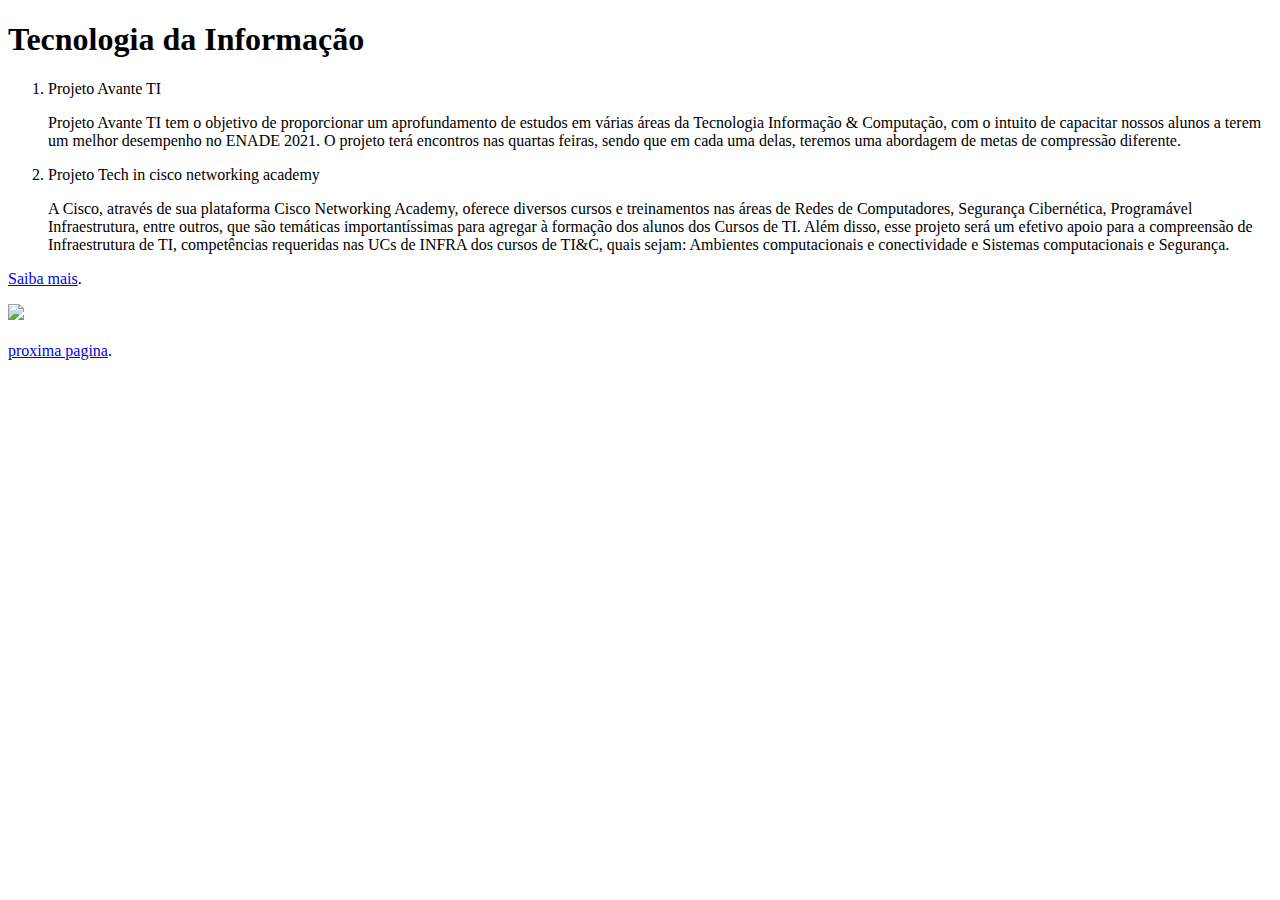
==== index.html @ fc845930 "Add files via upload" ====
<!DOCTYPE html>
<html lang="pt-br">
<head>
    <meta charset="UTF-8">
    <meta http-equiv="X-UA-Compatible" content="IE=edge">
    <meta name="viewport" content="width=device-width, initial-scale=1.0">
    <title>Projetos de Extensão 2021/1</title>
    <h1>Tecnologia da Informação</h1>
    
</head>
<body>
<ol>
   <li>Projeto Avante TI </li>
<p> Projeto Avante TI tem o objetivo de proporcionar um aprofundamento 
    de estudos em várias áreas da Tecnologia Informação & Computação, 
    com o intuito de capacitar nossos alunos a terem um melhor desempenho no ENADE 2021. 
    O projeto terá encontros nas quartas feiras, sendo que em cada uma delas, 
    teremos uma abordagem de metas de compressão diferente.
</p>

   <li>Projeto Tech in cisco networking academy </li>
   <p> A Cisco, através de sua plataforma Cisco Networking Academy, 
    oferece diversos cursos e treinamentos nas áreas de Redes de Computadores, 
    Segurança Cibernética, Programável Infraestrutura, entre outros, 
    que são temáticas importantíssimas para agregar à formação dos alunos dos Cursos de TI.
    Além disso, esse projeto será um efetivo apoio para a compreensão de Infraestrutura de TI,
    competências requeridas nas UCs de INFRA dos cursos de TI&C,
    quais sejam: Ambientes computacionais e conectividade e Sistemas computacionais e Segurança.
    </ol>
    <a href="https://www.una.br/">Saiba mais</a>.</p>
    
    <img src = "img/saibamais.png">
    <br></br>
    <a href="pagina2.html">proxima pagina</a>.</p>

</body>
</html>
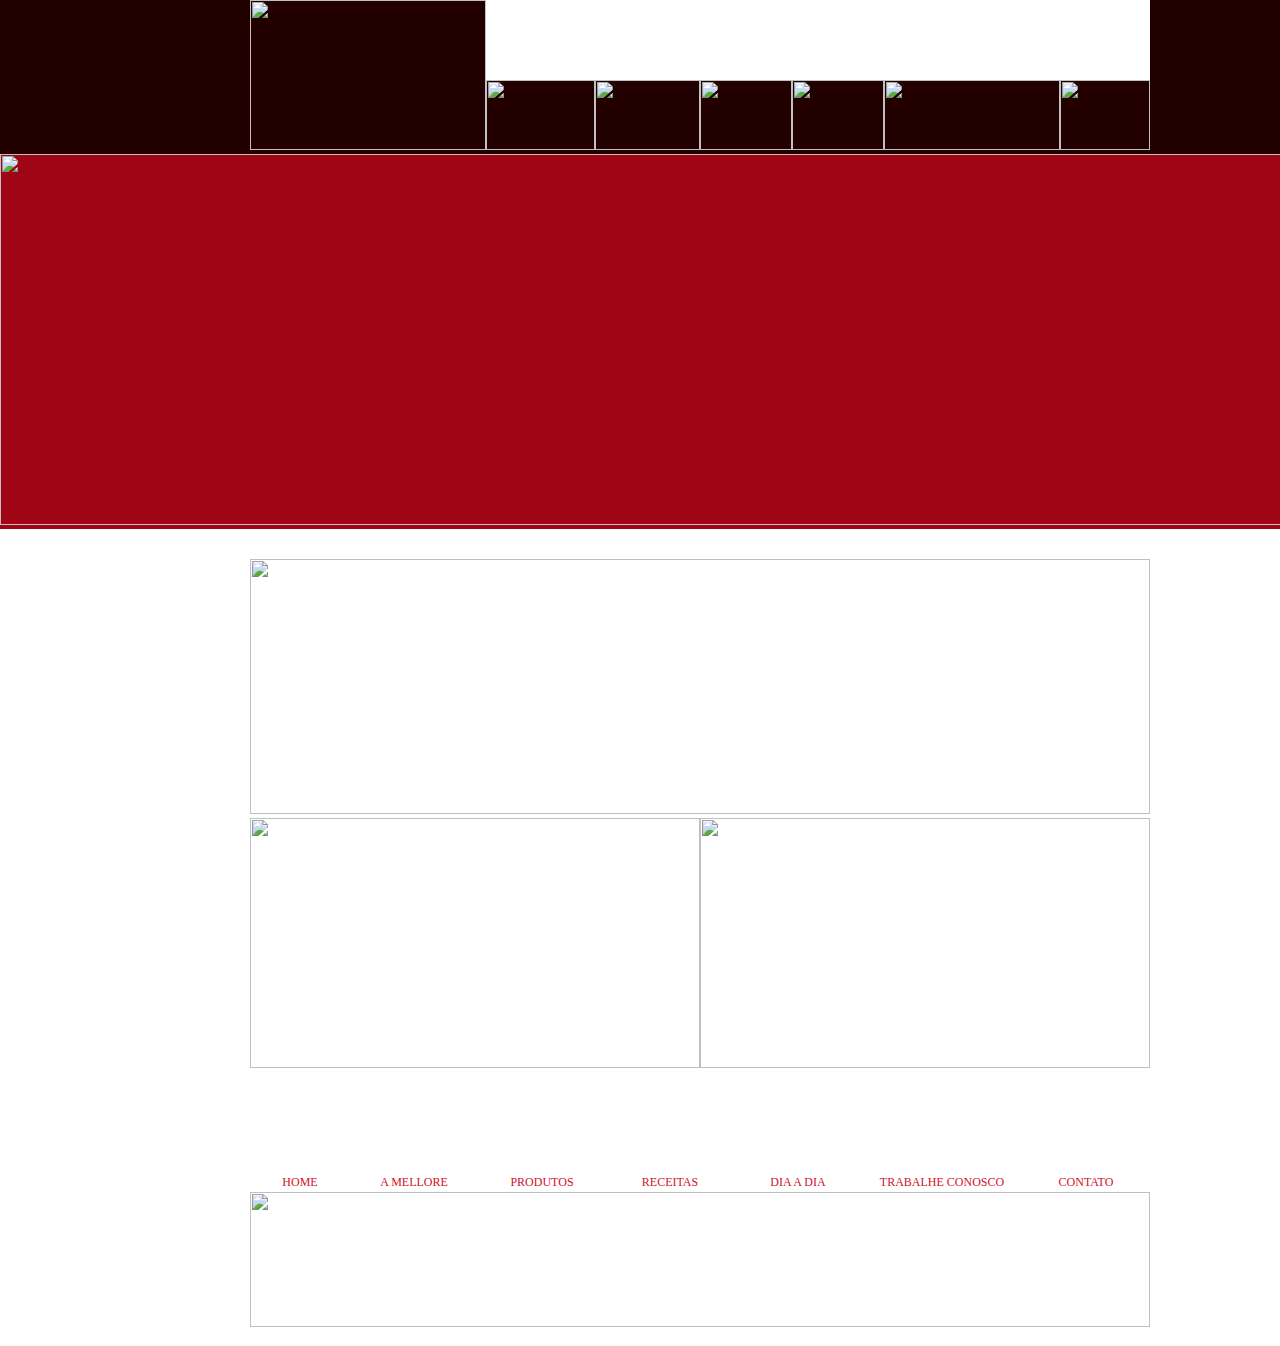
==== commit 0a8a5629: "Update index.html" ====
--- a/index.html
+++ b/index.html
@@ -1,37 +1,183 @@
 <!DOCTYPE html>
-<html lang="pt-br">
+<html xmlns="http://www.w3.org/1999/xhtml">
 <head>
-    <meta charset="UTF-8">
-    <meta http-equiv="X-UA-Compatible" content="IE=edge">
-    <meta name="viewport" content="width=device-width, initial-scale=1.0">
-    <title>Projetos de Extensão 2021/1</title>
-    <h1>Tecnologia da Informação</h1>
+<meta http-equiv="Content-Type" content="text/html; charset=iso-8859-1" />
+<title>MELLORE - Alimentos</title>
+
+<link rel="shortcut icon" href="IMG/mellore_ico.ico" type="IMG/mellore_ico.ico" />
+
+<style type="text/css">
+<!--
+
+/* Estilo aplicado nos elementos da seção body */    
     
+body,td,th {
+/* configuração da fonte */	
+    font-family: trebuchet MS;
+	color: #666666;
+	font-size: 12px;
+}
+body {
+	margin-left: 0px;
+	margin-top: 0px;
+	margin-right: 0px;
+	margin-bottom: 0px;
+}
+a {
+/* configuração da fonte */    
+	font-family: trebuchet MS;
+	font-size: 12px;
+	color: #D0112B;
+}
+   
+/* decoracao de texto */    
+    
+a:link {
+	text-decoration: none;
+}
+a:visited {
+	text-decoration: none;
+	color: #D0112B;
+}
+a:hover {
+	text-decoration: underline;
+	color: #D0112B;
+}
+a:active {
+	text-decoration: none;
+}
+    
+/* cor,peso e a intensidade do texto */
+.style1 {
+	color: #311110;
+	font-weight: bold;
+}
+.style2 {color: #311110}
+-->
+</style>
+<script type="text/JavaScript">
+<!--
+function MM_preloadImages() { //v3.0
+  var d=document; if(d.images){ if(!d.MM_p) d.MM_p=new Array();
+    var i,j=d.MM_p.length,a=MM_preloadImages.arguments; for(i=0; i<a.length; i++)
+    if (a[i].indexOf("#")!=0){ d.MM_p[j]=new Image; d.MM_p[j++].src=a[i];}}
+}
+
+function MM_swapImgRestore() { //v3.0
+  var i,x,a=document.MM_sr; for(i=0;a&&i<a.length&&(x=a[i])&&x.oSrc;i++) x.src=x.oSrc;
+}
+
+function MM_findObj(n, d) { //v4.01
+  var p,i,x;  if(!d) d=document; if((p=n.indexOf("?"))>0&&parent.frames.length) {
+    d=parent.frames[n.substring(p+1)].document; n=n.substring(0,p);}
+  if(!(x=d[n])&&d.all) x=d.all[n]; for (i=0;!x&&i<d.forms.length;i++) x=d.forms[i][n];
+  for(i=0;!x&&d.layers&&i<d.layers.length;i++) x=MM_findObj(n,d.layers[i].document);
+  if(!x && d.getElementById) x=d.getElementById(n); return x;
+}
+
+function MM_swapImage() { //v3.0
+  var i,j=0,x,a=MM_swapImage.arguments; document.MM_sr=new Array; for(i=0;i<(a.length-2);i+=3)
+   if ((x=MM_findObj(a[i]))!=null){document.MM_sr[j++]=x; if(!x.oSrc) x.oSrc=x.src; x.src=a[i+2];}
+}
+//-->
+</script>
 </head>
-<body>
-<ol>
-   <li>Projeto Avante TI </li>
-<p> Projeto Avante TI tem o objetivo de proporcionar um aprofundamento 
-    de estudos em várias áreas da Tecnologia Informação & Computação, 
-    com o intuito de capacitar nossos alunos a terem um melhor desempenho no ENADE 2021. 
-    O projeto terá encontros nas quartas feiras, sendo que em cada uma delas, 
-    teremos uma abordagem de metas de compressão diferente.
-</p>
 
-   <li>Projeto Tech in cisco networking academy </li>
-   <p> A Cisco, através de sua plataforma Cisco Networking Academy, 
-    oferece diversos cursos e treinamentos nas áreas de Redes de Computadores, 
-    Segurança Cibernética, Programável Infraestrutura, entre outros, 
-    que são temáticas importantíssimas para agregar à formação dos alunos dos Cursos de TI.
-    Além disso, esse projeto será um efetivo apoio para a compreensão de Infraestrutura de TI,
-    competências requeridas nas UCs de INFRA dos cursos de TI&C,
-    quais sejam: Ambientes computacionais e conectividade e Sistemas computacionais e Segurança.
-    </ol>
-    <a href="https://www.una.br/">Saiba mais</a>.</p>
-    
-    <img src = "img/saibamais.png">
-    <br></br>
-    <a href="pagina2.html">proxima pagina</a>.</p>
-
-</body>
-</html>+<body onload="MM_preloadImages('../IMG/INDEX/link_mellore_02.png','../IMG/INDEX/link_produtos_02.png','../IMG/INDEX/link_receita_02.png','../IMG/INDEX/link_diadia_02.png','../IMG/INDEX/link_trabalhe_02.png','../IMG/INDEX/link_contato_02.png','../IMG/INDEX/box_receitas_02.png','../IMG/INDEX/box_produtos_02.jpg','../IMG/INDEX/box_mellore_02.png')">
+<table width="100%" height="100%" border="0" cellpadding="0" cellspacing="0">
+  <tr>
+    <td align="center" valign="top"><table width="1400" border="0" cellspacing="0" cellpadding="0">
+      <tr>
+        <td height="150" align="center" valign="top" bgcolor="#52050C"><table width="1400" height="150" border="0" cellpadding="0" cellspacing="0" bgcolor="#220000">
+          <tr>
+            <td width="250" height="150" align="left" valign="top" background="../IMG/INDEX/bg_topo.png">&nbsp;</td>
+            <td width="236" height="150" align="left" valign="top"><img src="../IMG/INDEX/topo_marca.png" width="236" height="150" border="0" usemap="#Map2" /></td>
+            <td width="664" height="150" align="left" valign="top"><table width="664" border="0" cellspacing="0" cellpadding="0">
+              <tr>
+                <td height="80" bgcolor="#FFFFFF">&nbsp;</td>
+                <td height="80" bgcolor="#FFFFFF">&nbsp;</td>
+                <td height="80" bgcolor="#FFFFFF">&nbsp;</td>
+                <td height="80" bgcolor="#FFFFFF">&nbsp;</td>
+                <td height="80" bgcolor="#FFFFFF">&nbsp;</td>
+                <td height="80" bgcolor="#FFFFFF">&nbsp;</td>
+              </tr>
+              <tr>
+                <td width="109" align="center" valign="top"><a href="mellore.html" onmouseout="MM_swapImgRestore()" onmouseover="MM_swapImage('Image4','','../IMG/INDEX/link_mellore_02.png',1)"><img src="../IMG/INDEX/link_mellore_01.png" name="Image4" width="109" height="70" border="0" id="Image4" /></a></td>
+                <td width="105" align="center" valign="top"><a href="produtos.html" onmouseout="MM_swapImgRestore()" onmouseover="MM_swapImage('Image5','','../IMG/INDEX/link_produtos_02.png',1)"><img src="../IMG/INDEX/link_produtos_01.png" name="Image5" width="105" height="70" border="0" id="Image5" /></a></td>
+                <td width="92" align="center" valign="top"><a href="receitas.html" onmouseout="MM_swapImgRestore()" onmouseover="MM_swapImage('Image6','','../IMG/INDEX/link_receita_02.png',1)"><img src="../IMG/INDEX/link_receita_01.png" name="Image6" width="92" height="70" border="0" id="Image6" /></a></td>
+                <td width="92" align="center" valign="top"><a href="diadia.html" onmouseout="MM_swapImgRestore()" onmouseover="MM_swapImage('Image7','','../IMG/INDEX/link_diadia_02.png',1)"><img src="../IMG/INDEX/link_diadia_01.png" name="Image7" width="92" height="70" border="0" id="Image7" /></a></td>
+                <td width="176" align="center" valign="top"><a href="trabalhe.html" onmouseout="MM_swapImgRestore()" onmouseover="MM_swapImage('Image8','','../IMG/INDEX/link_trabalhe_02.png',1)"><img src="../IMG/INDEX/link_trabalhe_01.png" name="Image8" width="176" height="70" border="0" id="Image8" /></a></td>
+                <td width="90" align="center" valign="top"><a href="contato.html" onmouseout="MM_swapImgRestore()" onmouseover="MM_swapImage('Image9','','../IMG/INDEX/link_contato_02.png',1)"><img src="../IMG/INDEX/link_contato_01.png" name="Image9" width="90" height="70" border="0" id="Image9" /></a></td>
+              </tr>
+            </table></td>
+            <td width="250" height="150" align="left" valign="top" background="../IMG/INDEX/bg_topo.png">&nbsp;</td>
+          </tr>
+        </table></td>
+      </tr>
+      <tr>
+        <td align="center" valign="top" bgcolor="#A00515"><img src="../IMG/INDEX/banner_01.png" width="1400" height="371" /></td>
+      </tr>
+      <tr>
+        <td align="center" valign="top"><table width="1400" border="0" cellspacing="0" cellpadding="0">
+          <tr>
+            <td width="250" height="30">&nbsp;</td>
+            <td width="900" height="30" align="center" valign="top">&nbsp;</td>
+            <td width="250" height="30">&nbsp;</td>
+          </tr>
+          <tr>
+            <td height="255">&nbsp;</td>
+            <td width="900" height="255" align="center" valign="top"><a href="receitas.html" onmouseout="MM_swapImgRestore()" onmouseover="MM_swapImage('Image10','','../IMG/INDEX/box_receitas_02.png',1)"><img src="../IMG/INDEX/box_receitas_01.png" name="Image10" width="900" height="255" border="0" id="Image10" /></a></td>
+            <td width="250" height="255">&nbsp;</td>
+          </tr>
+          <tr>
+            <td height="250">&nbsp;</td>
+            <td width="900" height="250" align="center" valign="top"><a href="produtos.html" onmouseout="MM_swapImgRestore()" onmouseover="MM_swapImage('Image11','','../IMG/INDEX/box_produtos_02.jpg',1)"><img src="../IMG/INDEX/box_produtos_01.jpg" name="Image11" width="450" height="250" border="0" id="Image11" /></a><a href="mellore.html" onmouseout="MM_swapImgRestore()" onmouseover="MM_swapImage('Image12','','../IMG/INDEX/box_mellore_02.png',1)"><img src="../IMG/INDEX/box_mellore_01.png" name="Image12" width="450" height="250" border="0" id="Image12" /></a></td>
+            <td width="250" height="250">&nbsp;</td>
+          </tr>
+          <tr>
+            <td width="250" height="80">&nbsp;</td>
+            <td width="900" height="80" align="center" valign="top">&nbsp;</td>
+            <td width="250" height="80">&nbsp;</td>
+          </tr>
+          <tr>
+            <td height="20">&nbsp;</td>
+            <td height="20" align="center" valign="top" background="../IMG/INDEX/bg_pontos.png">&nbsp;</td>
+            <td height="20">&nbsp;</td>
+          </tr>
+          <tr>
+            <td height="20">&nbsp;</td>
+            <td height="20" align="center" valign="top"><table width="900" border="0" cellspacing="0" cellpadding="0">
+              <tr>
+                <td width="100" height="20" align="center" valign="middle"><a href="index.html">HOME</a></td>
+                <td width="128" height="20" align="center" valign="middle"><a href="mellore.html">A MELLORE</a></td>
+                <td width="128" height="20" align="center" valign="middle"><a href="produtos.html">PRODUTOS</a></td>
+                <td width="128" height="20" align="center" valign="middle"><a href="receitas.html">RECEITAS</a></td>
+                <td width="128" height="20" align="center" valign="middle"><a href="diadia.html">DIA A DIA</a></td>
+                <td width="160" height="20" align="center" valign="middle"><a href="trabalhe.html">TRABALHE CONOSCO</a></td>
+                <td width="128" height="20" align="center" valign="middle"><a href="contato.html">CONTATO</a> </td>
+              </tr>
+            </table></td>
+            <td height="20">&nbsp;</td>
+          </tr>
+          <tr>
+            <td background="../IMG/INDEX/bg_base.png">&nbsp;</td>
+            <td align="center" valign="top"><img src="IMG/INDEX/base.png" width="900" height="135" border="0" usemap="#Map" />
+              <map name="Map" id="Map">
+                <area shape="rect" coords="173,69,359,94" href="mailto: contato@mellore.com.br" />
+                <area shape="rect" coords="774,110,868,128" href="http://www.obahdesign.com.br" target="_blank" />
+                <area shape="rect" coords="399,9,501,96" href="index.html" />
+                <area shape="rect" coords="753,69,590,96" target="_blank" href="https://www.facebook.com/frigorificomellore/" />
+              </map>              </td>
+            <td background="../IMG/INDEX/bg_base.png">&nbsp;</td>
+          </tr>
+        </table></td>
+      </tr>
+      <tr>
+        <td align="center" valign="top">&nbsp;</td>
+      </tr>
+    </table></td>
+  </tr>
+</table>
+<map name="Map2" id="Map2"><area shape="rect" coords="5,39,211,148" href="index.html" />
+</map></body>
+</html>
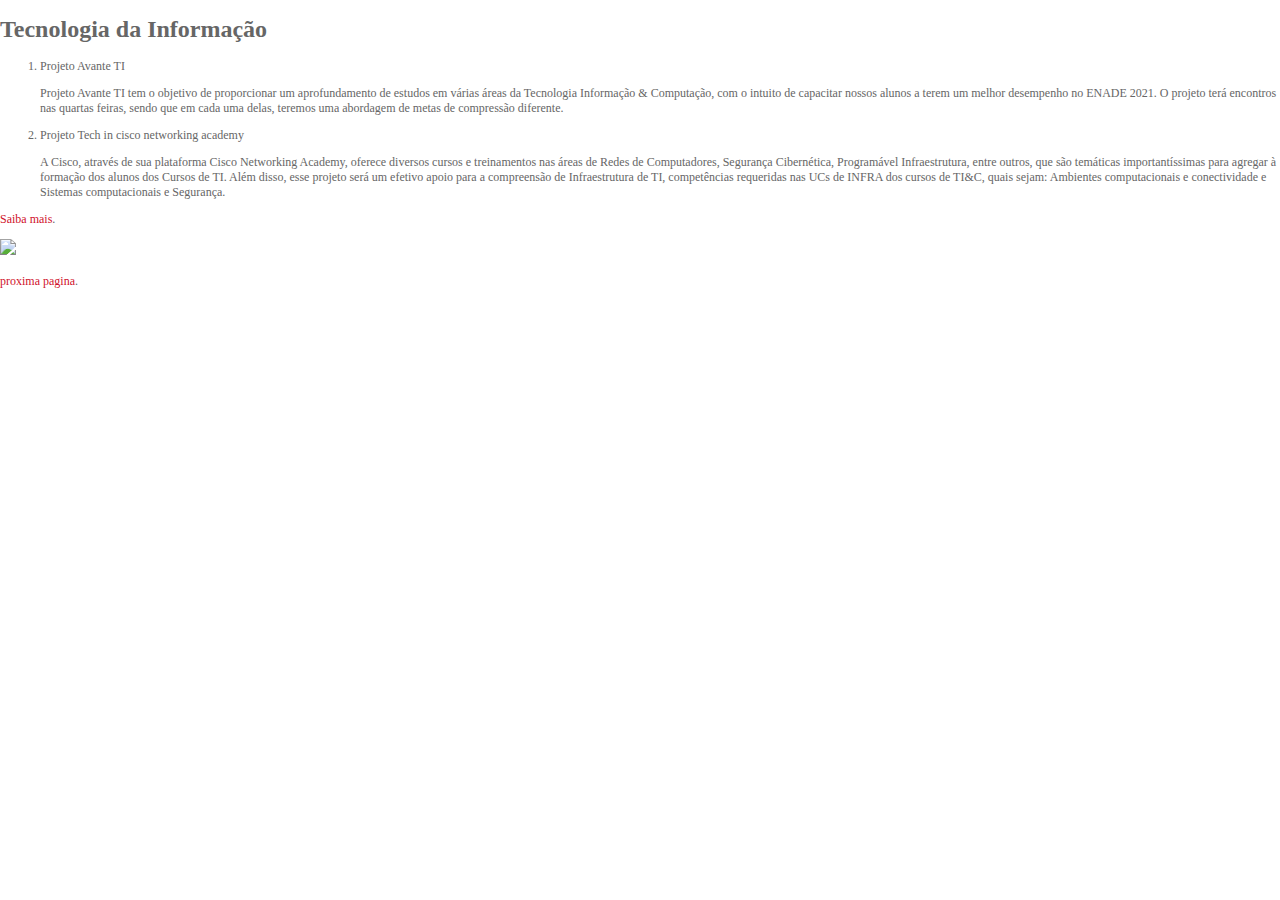
==== commit f3724f6f: "Update index.html" ====
--- a/index.html
+++ b/index.html
@@ -1,10 +1,11 @@
 <!DOCTYPE html>
-<html xmlns="http://www.w3.org/1999/xhtml">
+<html lang="pt-br">
 <head>
-<meta http-equiv="Content-Type" content="text/html; charset=iso-8859-1" />
-<title>MELLORE - Alimentos</title>
-
-<link rel="shortcut icon" href="IMG/mellore_ico.ico" type="IMG/mellore_ico.ico" />
+    <meta charset="UTF-8">
+    <meta http-equiv="X-UA-Compatible" content="IE=edge">
+    <meta name="viewport" content="width=device-width, initial-scale=1.0">
+    <title>Projetos de Extensão 2021/1</title>
+    <h1>Tecnologia da Informação</h1>
 
 <style type="text/css">
 <!--
@@ -54,130 +55,33 @@
 }
 .style2 {color: #311110}
 -->
-</style>
-<script type="text/JavaScript">
-<!--
-function MM_preloadImages() { //v3.0
-  var d=document; if(d.images){ if(!d.MM_p) d.MM_p=new Array();
-    var i,j=d.MM_p.length,a=MM_preloadImages.arguments; for(i=0; i<a.length; i++)
-    if (a[i].indexOf("#")!=0){ d.MM_p[j]=new Image; d.MM_p[j++].src=a[i];}}
-}
+</style>	
+	
+</head>
+<body>
+<ol>
+   <li>Projeto Avante TI </li>
+<p> Projeto Avante TI tem o objetivo de proporcionar um aprofundamento 
+    de estudos em várias áreas da Tecnologia Informação & Computação, 
+    com o intuito de capacitar nossos alunos a terem um melhor desempenho no ENADE 2021. 
+    O projeto terá encontros nas quartas feiras, sendo que em cada uma delas, 
+    teremos uma abordagem de metas de compressão diferente.
+</p>
 
-function MM_swapImgRestore() { //v3.0
-  var i,x,a=document.MM_sr; for(i=0;a&&i<a.length&&(x=a[i])&&x.oSrc;i++) x.src=x.oSrc;
-}
+   <li>Projeto Tech in cisco networking academy </li>
+   <p> A Cisco, através de sua plataforma Cisco Networking Academy, 
+    oferece diversos cursos e treinamentos nas áreas de Redes de Computadores, 
+    Segurança Cibernética, Programável Infraestrutura, entre outros, 
+    que são temáticas importantíssimas para agregar à formação dos alunos dos Cursos de TI.
+    Além disso, esse projeto será um efetivo apoio para a compreensão de Infraestrutura de TI,
+    competências requeridas nas UCs de INFRA dos cursos de TI&C,
+    quais sejam: Ambientes computacionais e conectividade e Sistemas computacionais e Segurança.
+    </ol>
+    <a href="https://www.una.br/">Saiba mais</a>.</p>
+    
+    <img src = "img/saibamais.png">
+    <br></br>
+    <a href="pagina2.html">proxima pagina</a>.</p>
 
-function MM_findObj(n, d) { //v4.01
-  var p,i,x;  if(!d) d=document; if((p=n.indexOf("?"))>0&&parent.frames.length) {
-    d=parent.frames[n.substring(p+1)].document; n=n.substring(0,p);}
-  if(!(x=d[n])&&d.all) x=d.all[n]; for (i=0;!x&&i<d.forms.length;i++) x=d.forms[i][n];
-  for(i=0;!x&&d.layers&&i<d.layers.length;i++) x=MM_findObj(n,d.layers[i].document);
-  if(!x && d.getElementById) x=d.getElementById(n); return x;
-}
-
-function MM_swapImage() { //v3.0
-  var i,j=0,x,a=MM_swapImage.arguments; document.MM_sr=new Array; for(i=0;i<(a.length-2);i+=3)
-   if ((x=MM_findObj(a[i]))!=null){document.MM_sr[j++]=x; if(!x.oSrc) x.oSrc=x.src; x.src=a[i+2];}
-}
-//-->
-</script>
-</head>
-
-<body onload="MM_preloadImages('../IMG/INDEX/link_mellore_02.png','../IMG/INDEX/link_produtos_02.png','../IMG/INDEX/link_receita_02.png','../IMG/INDEX/link_diadia_02.png','../IMG/INDEX/link_trabalhe_02.png','../IMG/INDEX/link_contato_02.png','../IMG/INDEX/box_receitas_02.png','../IMG/INDEX/box_produtos_02.jpg','../IMG/INDEX/box_mellore_02.png')">
-<table width="100%" height="100%" border="0" cellpadding="0" cellspacing="0">
-  <tr>
-    <td align="center" valign="top"><table width="1400" border="0" cellspacing="0" cellpadding="0">
-      <tr>
-        <td height="150" align="center" valign="top" bgcolor="#52050C"><table width="1400" height="150" border="0" cellpadding="0" cellspacing="0" bgcolor="#220000">
-          <tr>
-            <td width="250" height="150" align="left" valign="top" background="../IMG/INDEX/bg_topo.png">&nbsp;</td>
-            <td width="236" height="150" align="left" valign="top"><img src="../IMG/INDEX/topo_marca.png" width="236" height="150" border="0" usemap="#Map2" /></td>
-            <td width="664" height="150" align="left" valign="top"><table width="664" border="0" cellspacing="0" cellpadding="0">
-              <tr>
-                <td height="80" bgcolor="#FFFFFF">&nbsp;</td>
-                <td height="80" bgcolor="#FFFFFF">&nbsp;</td>
-                <td height="80" bgcolor="#FFFFFF">&nbsp;</td>
-                <td height="80" bgcolor="#FFFFFF">&nbsp;</td>
-                <td height="80" bgcolor="#FFFFFF">&nbsp;</td>
-                <td height="80" bgcolor="#FFFFFF">&nbsp;</td>
-              </tr>
-              <tr>
-                <td width="109" align="center" valign="top"><a href="mellore.html" onmouseout="MM_swapImgRestore()" onmouseover="MM_swapImage('Image4','','../IMG/INDEX/link_mellore_02.png',1)"><img src="../IMG/INDEX/link_mellore_01.png" name="Image4" width="109" height="70" border="0" id="Image4" /></a></td>
-                <td width="105" align="center" valign="top"><a href="produtos.html" onmouseout="MM_swapImgRestore()" onmouseover="MM_swapImage('Image5','','../IMG/INDEX/link_produtos_02.png',1)"><img src="../IMG/INDEX/link_produtos_01.png" name="Image5" width="105" height="70" border="0" id="Image5" /></a></td>
-                <td width="92" align="center" valign="top"><a href="receitas.html" onmouseout="MM_swapImgRestore()" onmouseover="MM_swapImage('Image6','','../IMG/INDEX/link_receita_02.png',1)"><img src="../IMG/INDEX/link_receita_01.png" name="Image6" width="92" height="70" border="0" id="Image6" /></a></td>
-                <td width="92" align="center" valign="top"><a href="diadia.html" onmouseout="MM_swapImgRestore()" onmouseover="MM_swapImage('Image7','','../IMG/INDEX/link_diadia_02.png',1)"><img src="../IMG/INDEX/link_diadia_01.png" name="Image7" width="92" height="70" border="0" id="Image7" /></a></td>
-                <td width="176" align="center" valign="top"><a href="trabalhe.html" onmouseout="MM_swapImgRestore()" onmouseover="MM_swapImage('Image8','','../IMG/INDEX/link_trabalhe_02.png',1)"><img src="../IMG/INDEX/link_trabalhe_01.png" name="Image8" width="176" height="70" border="0" id="Image8" /></a></td>
-                <td width="90" align="center" valign="top"><a href="contato.html" onmouseout="MM_swapImgRestore()" onmouseover="MM_swapImage('Image9','','../IMG/INDEX/link_contato_02.png',1)"><img src="../IMG/INDEX/link_contato_01.png" name="Image9" width="90" height="70" border="0" id="Image9" /></a></td>
-              </tr>
-            </table></td>
-            <td width="250" height="150" align="left" valign="top" background="../IMG/INDEX/bg_topo.png">&nbsp;</td>
-          </tr>
-        </table></td>
-      </tr>
-      <tr>
-        <td align="center" valign="top" bgcolor="#A00515"><img src="../IMG/INDEX/banner_01.png" width="1400" height="371" /></td>
-      </tr>
-      <tr>
-        <td align="center" valign="top"><table width="1400" border="0" cellspacing="0" cellpadding="0">
-          <tr>
-            <td width="250" height="30">&nbsp;</td>
-            <td width="900" height="30" align="center" valign="top">&nbsp;</td>
-            <td width="250" height="30">&nbsp;</td>
-          </tr>
-          <tr>
-            <td height="255">&nbsp;</td>
-            <td width="900" height="255" align="center" valign="top"><a href="receitas.html" onmouseout="MM_swapImgRestore()" onmouseover="MM_swapImage('Image10','','../IMG/INDEX/box_receitas_02.png',1)"><img src="../IMG/INDEX/box_receitas_01.png" name="Image10" width="900" height="255" border="0" id="Image10" /></a></td>
-            <td width="250" height="255">&nbsp;</td>
-          </tr>
-          <tr>
-            <td height="250">&nbsp;</td>
-            <td width="900" height="250" align="center" valign="top"><a href="produtos.html" onmouseout="MM_swapImgRestore()" onmouseover="MM_swapImage('Image11','','../IMG/INDEX/box_produtos_02.jpg',1)"><img src="../IMG/INDEX/box_produtos_01.jpg" name="Image11" width="450" height="250" border="0" id="Image11" /></a><a href="mellore.html" onmouseout="MM_swapImgRestore()" onmouseover="MM_swapImage('Image12','','../IMG/INDEX/box_mellore_02.png',1)"><img src="../IMG/INDEX/box_mellore_01.png" name="Image12" width="450" height="250" border="0" id="Image12" /></a></td>
-            <td width="250" height="250">&nbsp;</td>
-          </tr>
-          <tr>
-            <td width="250" height="80">&nbsp;</td>
-            <td width="900" height="80" align="center" valign="top">&nbsp;</td>
-            <td width="250" height="80">&nbsp;</td>
-          </tr>
-          <tr>
-            <td height="20">&nbsp;</td>
-            <td height="20" align="center" valign="top" background="../IMG/INDEX/bg_pontos.png">&nbsp;</td>
-            <td height="20">&nbsp;</td>
-          </tr>
-          <tr>
-            <td height="20">&nbsp;</td>
-            <td height="20" align="center" valign="top"><table width="900" border="0" cellspacing="0" cellpadding="0">
-              <tr>
-                <td width="100" height="20" align="center" valign="middle"><a href="index.html">HOME</a></td>
-                <td width="128" height="20" align="center" valign="middle"><a href="mellore.html">A MELLORE</a></td>
-                <td width="128" height="20" align="center" valign="middle"><a href="produtos.html">PRODUTOS</a></td>
-                <td width="128" height="20" align="center" valign="middle"><a href="receitas.html">RECEITAS</a></td>
-                <td width="128" height="20" align="center" valign="middle"><a href="diadia.html">DIA A DIA</a></td>
-                <td width="160" height="20" align="center" valign="middle"><a href="trabalhe.html">TRABALHE CONOSCO</a></td>
-                <td width="128" height="20" align="center" valign="middle"><a href="contato.html">CONTATO</a> </td>
-              </tr>
-            </table></td>
-            <td height="20">&nbsp;</td>
-          </tr>
-          <tr>
-            <td background="../IMG/INDEX/bg_base.png">&nbsp;</td>
-            <td align="center" valign="top"><img src="IMG/INDEX/base.png" width="900" height="135" border="0" usemap="#Map" />
-              <map name="Map" id="Map">
-                <area shape="rect" coords="173,69,359,94" href="mailto: contato@mellore.com.br" />
-                <area shape="rect" coords="774,110,868,128" href="http://www.obahdesign.com.br" target="_blank" />
-                <area shape="rect" coords="399,9,501,96" href="index.html" />
-                <area shape="rect" coords="753,69,590,96" target="_blank" href="https://www.facebook.com/frigorificomellore/" />
-              </map>              </td>
-            <td background="../IMG/INDEX/bg_base.png">&nbsp;</td>
-          </tr>
-        </table></td>
-      </tr>
-      <tr>
-        <td align="center" valign="top">&nbsp;</td>
-      </tr>
-    </table></td>
-  </tr>
-</table>
-<map name="Map2" id="Map2"><area shape="rect" coords="5,39,211,148" href="index.html" />
-</map></body>
+</body>
 </html>
